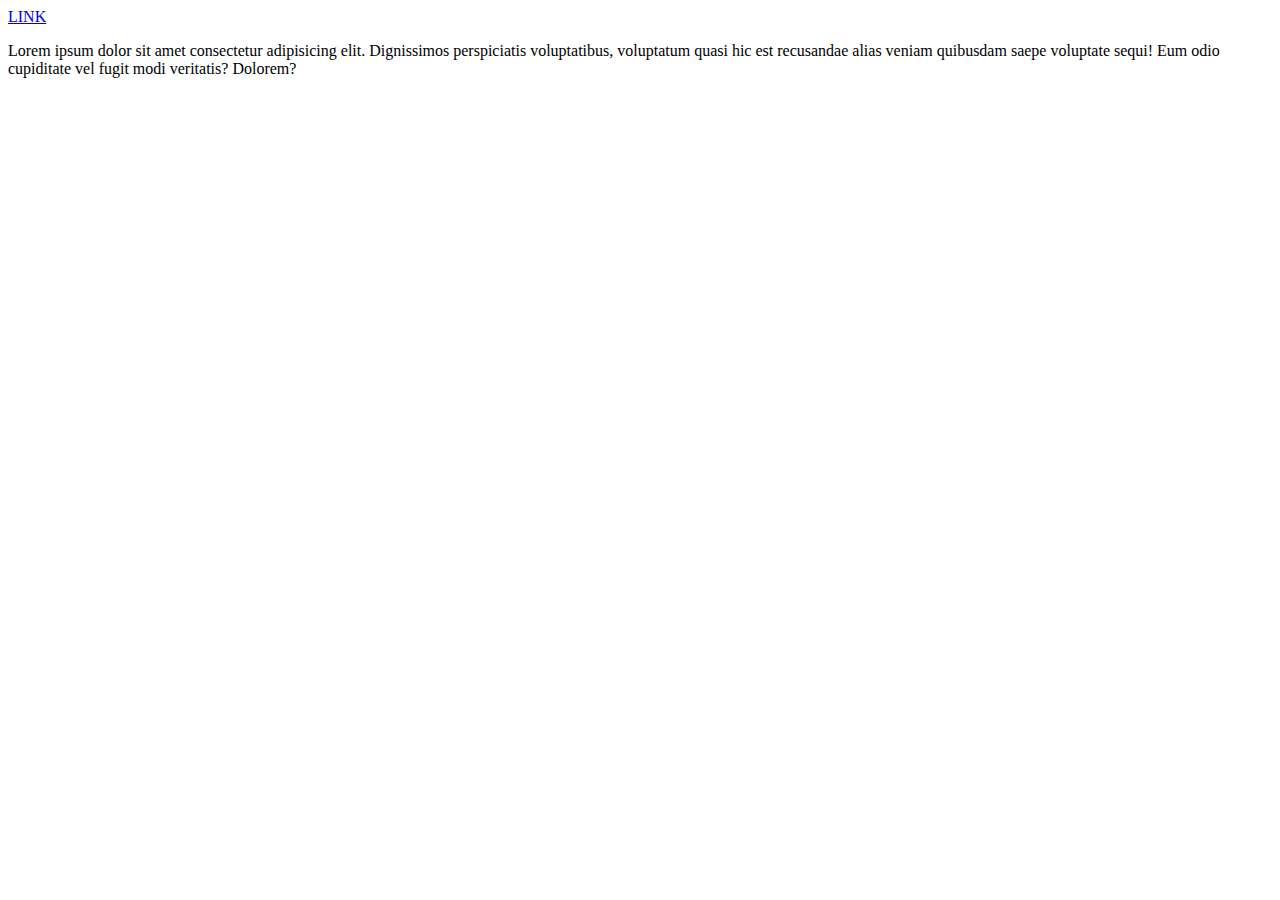
==== ejercicio2/index.html @ 966b4a1f "ejercicio 2" ====
<!DOCTYPE html>
<head>
<title>test</title>
<link rel="stylesheet" type="text/css" href="/style.css" media="screen" />
</head>
<body>

    <a href="www.google.cl">LINK</a>

    <p>Lorem ipsum dolor sit amet consectetur adipisicing elit. Dignissimos perspiciatis voluptatibus, voluptatum quasi hic est recusandae alias veniam quibusdam saepe voluptate sequi! Eum odio cupiditate vel fugit modi veritatis? Dolorem?</p>
</body>
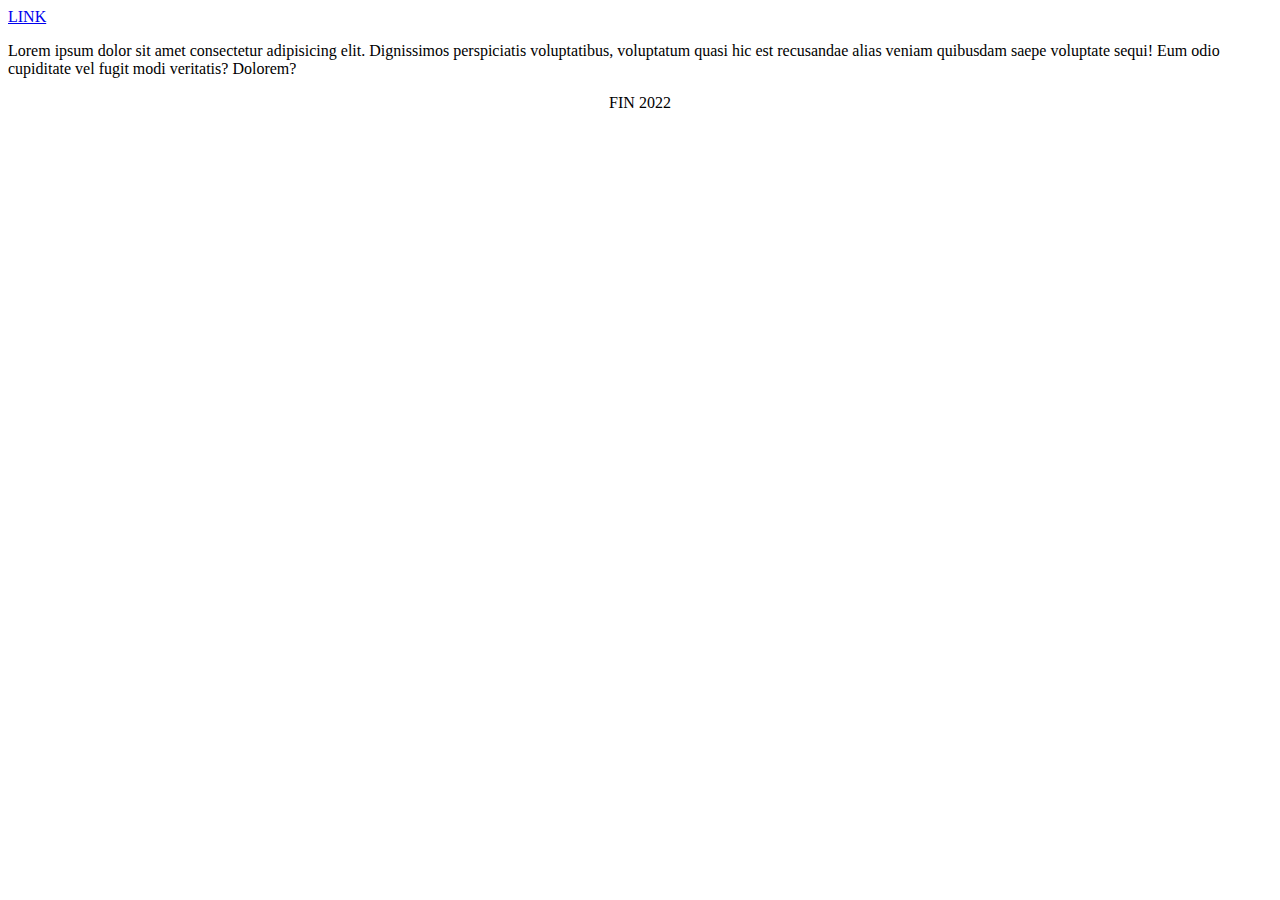
==== commit eb768103: "ejercicio 2" ====
--- a/ejercicio2/index.html
+++ b/ejercicio2/index.html
@@ -8,4 +8,5 @@
     <a href="www.google.cl">LINK</a>
 
     <p>Lorem ipsum dolor sit amet consectetur adipisicing elit. Dignissimos perspiciatis voluptatibus, voluptatum quasi hic est recusandae alias veniam quibusdam saepe voluptate sequi! Eum odio cupiditate vel fugit modi veritatis? Dolorem?</p>
-</body>+</body>
+<footer><center>FIN 2022</center></footer>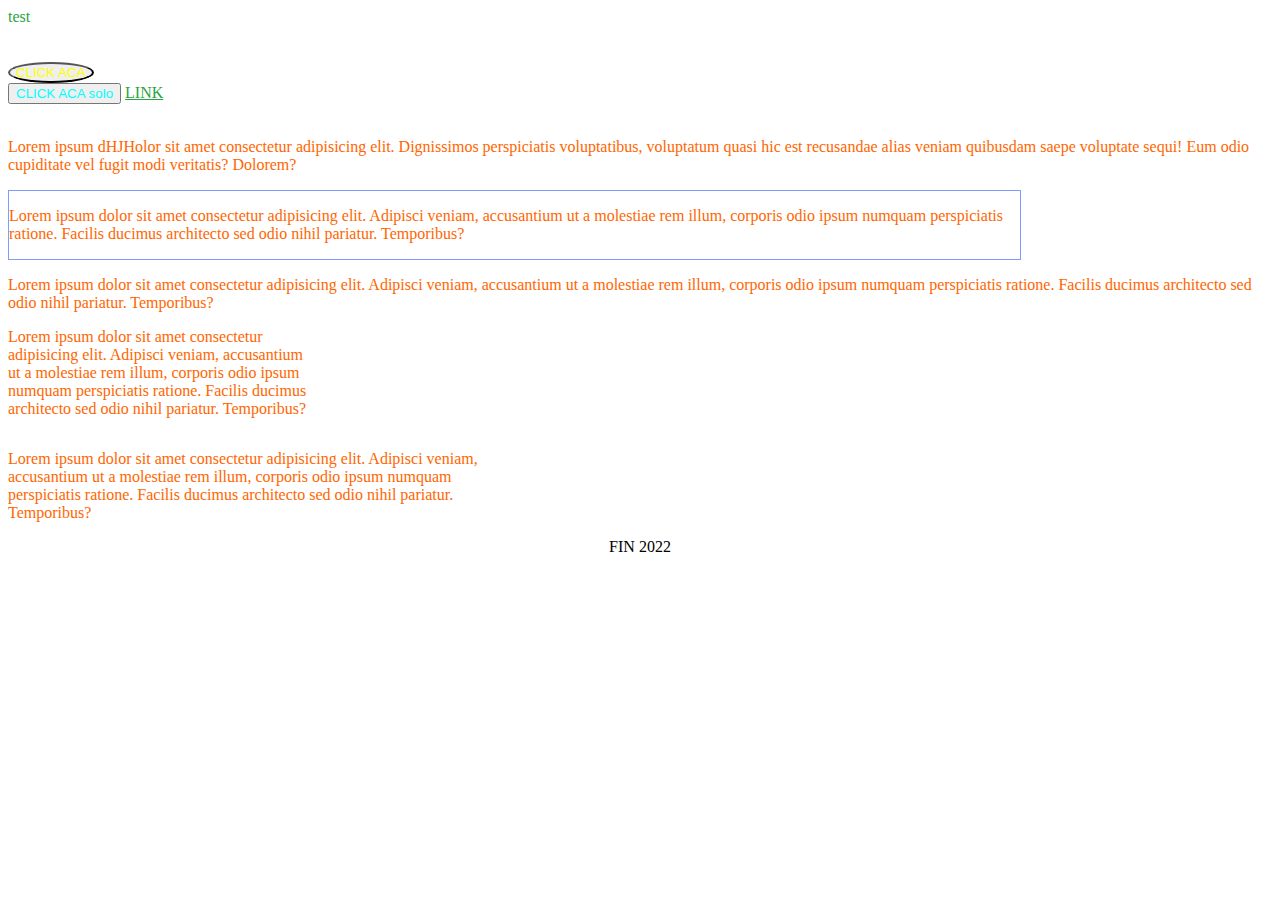
==== commit dfd7b767: "links" ====
--- a/ejercicio2/index.html
+++ b/ejercicio2/index.html
@@ -1,12 +1,42 @@
 <!DOCTYPE html>
 <head>
 <title>test</title>
-<link rel="stylesheet" type="text/css" href="/style.css" media="screen" />
+<link rel="stylesheet" type="text/css" href="style.css" media="screen" />
 </head>
 <body>
+<nav>
+    <li class="li">test</li>
+</nav>
+<br><br>
 
-    <a href="www.google.cl">LINK</a>
+<button class="button" id="button-middle">CLICK ACA</button>
+<br>
+<button class="button">CLICK ACA solo</button>
+    
+<a href="www.google.cl">LINK</a>
+<br><br>
+<p class="p">Lorem ipsum dHJHolor sit amet consectetur adipisicing elit. Dignissimos perspiciatis voluptatibus, voluptatum quasi hic est recusandae alias veniam quibusdam saepe voluptate sequi! Eum odio cupiditate vel fugit modi veritatis? Dolorem?</p>
+<div class="main-component">
+<div id="example-properties">
+    <p>  Lorem ipsum dolor sit amet consectetur adipisicing elit. Adipisci veniam, accusantium ut a molestiae rem illum, corporis odio ipsum numquam perspiciatis ratione. Facilis ducimus architecto sed odio nihil pariatur. Temporibus? </p>
+</div>
+</div>
 
-    <p>Lorem ipsum dolor sit amet consectetur adipisicing elit. Dignissimos perspiciatis voluptatibus, voluptatum quasi hic est recusandae alias veniam quibusdam saepe voluptate sequi! Eum odio cupiditate vel fugit modi veritatis? Dolorem?</p>
+
+<div id="px-component">
+    <p>  Lorem ipsum dolor sit amet consectetur adipisicing elit. Adipisci veniam, accusantium ut a molestiae rem illum, corporis odio ipsum numquam perspiciatis ratione. Facilis ducimus architecto sed odio nihil pariatur. Temporibus? </p>
+</div>
+
+<div id="max-min-componenct">
+  <p>  Lorem ipsum dolor sit amet consectetur adipisicing elit. Adipisci veniam, accusantium ut a molestiae rem illum, corporis odio ipsum numquam perspiciatis ratione. Facilis ducimus architecto sed odio nihil pariatur. Temporibus? </p>
+
+</div>
+<div id="overflowscroll-component">
+    <p>  Lorem ipsum dolor sit amet consectetur adipisicing elit. Adipisci veniam, accusantium ut a molestiae rem illum, corporis odio ipsum numquam perspiciatis ratione. Facilis ducimus architecto sed odio nihil pariatur. Temporibus? </p>
+    </div>
+
+
+ 
+
 </body>
 <footer><center>FIN 2022</center></footer>--- a/ejercicio2/style.css
+++ b/ejercicio2/style.css
@@ -0,0 +1,165 @@
+a { 
+    color:rgb(42, 165, 63);
+       
+}
+
+p {
+    color:rgb(255, 102, 0)
+}
+
+#button-middle{
+color: yellow;
+border-radius: 100%;
+}
+
+.button {
+    font: arial;
+    color: aqua;
+}
+
+li {
+    color:rgb(42, 165, 63)
+}
+
+.example-properties{
+    border: 1px solid aquamarine;
+    width: 50%;
+}
+
+.main-component{
+    border: 1px solid rgb(127, 157, 255);
+    width: 80%;
+}
+#px-component {
+    border: 2 px solid #806c6c;
+}
+
+#vh-vw-component {
+    border: 2 px solid #806c6c;
+    width: 90vw;
+    height: 90vh;
+/* no se recomienda mucho, es preferible usar porcentajes y no vh y vw, pues abarca la pantalla completa */
+}
+
+#max-min-componenct {
+    max-width: 300px;
+    min-width: 100px;
+    border: 2 px solid #806c6c;
+
+}
+
+#overflowscroll-component {
+    max-width: 500px;
+    min-width: 50px;
+    border: 2 px solid #806c6c;
+    overflow: scroll;
+
+}
+
+#display {
+    display: none;
+    /* probar display none, se usa en condiciones para que aparezcan componentes;block (usa todo el bloque aunque no haya texto respetando el padre; inline,  no respeta el widht y el hight del padre*/
+}
+
+
+#fixed { 
+position: fixed;    
+/* fixed, el link siempre se ve aunque suba y baje con scroll */
+}
+
+#sticked { 
+    position: fixed;    
+    /* fixed, el link siempre se ve aunque suba y baje con scroll */
+    }
+
+#relative { 
+        position: relative;    
+        /*  no sale de los rangos definidos del padre*/
+        }    
+
+#absolute { 
+            position: absolute;    
+            /* ignora y se usa lo que sea fijado */
+            }    
+
+
+
+
+            /* tdo en html va en 3: contenido, borde y margen.
+            el contenido se ve alterado por el margen. */
+
+.boxmodel {
+width: 50%;
+height: 50%;
+padding: 200px;   /* comprime el contenido (texto por ejemplo), hacia adentro de la caja */
+border: 2px red;   /* la frontera*/
+margin: 40px;  /*(lo exterior de la caja, lo que se desplaza hacia afuera) */
+}
+
+#background {
+    background-color: aqua;
+color: blueviolet !important; 
+}
+
+#background-img {
+   
+color: blueviolet !important;
+background-image: url("https://t4.ftcdn.net/jpg/02/71/12/01/240_F_271120192_ZDT2FCxH94akiIsOHwVULWnbNzi8Oagn.jpg");
+height: 70%;
+width: 70%;
+background-position: center;
+background-repeat: no-repeat;  /* no repite si falta fondo para alcanzar la pantalla */  
+word-spacing: 30px;  /* separacion entre cada palabra de 30px */
+text-decoration: underline;
+font-family: monospace;
+font-weight: 100;
+
+}
+
+.z-index {
+    position: absolute;
+    left: 0;
+    top: 0;
+    z-index: -1;
+    background-image: url("https://t4.ftcdn.net/jpg/02/71/12/01/240_F_271120192_ZDT2FCxH94akiIsOHwVULWnbNzi8Oagn.jpg");
+height: 70%;
+width: 70%;
+background-position: center;
+background-repeat: no-repeat;  /* no repite si falta fondo para alcanzar la pantalla */  
+    }
+
+.h1 {
+    /*position: absolute;*/
+    left: 0;
+    top: 0;
+    z-index: 3;
+    font-family: monospace;
+    font-weight: 200;
+      }
+
+
+.parrafo-media-query {
+    font-size: 40;
+    font-family: arial;
+
+}
+
+@media (min-width: 768px and max-width: 962px){ 
+    font-size: 50px;
+}
+
+@media (min-width: 768px and max-width: 962px){ 
+    font-size: 50px;
+
+}
+
+/* REGLA 80% 20%, EL PRIMER GRUPO debe poder ver en sus dispositivos bien el proyecto */
+/* media query separados, css para mobiles, otra para pc. https://www.adictosaltrabajo.com/2012/10/11/css3-media-queries/  */ 
+
+
+div > a {
+    color ;
+
+}
+
+:focus
